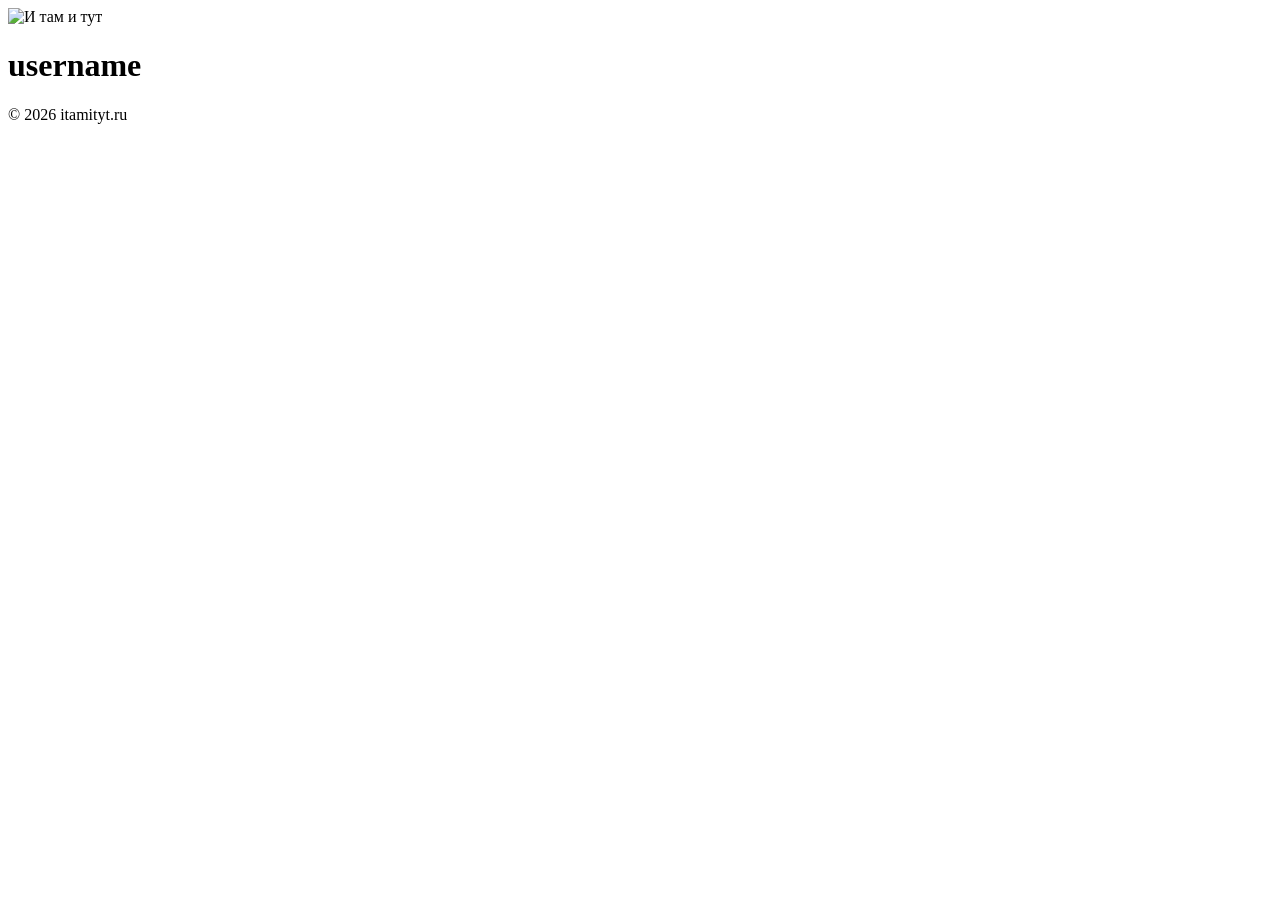
==== frontend/index.html @ dc146e2f "накидал индекс" ====
<!DOCTYPE html>
<html lang="ru">
<head>
  <meta charset="UTF-8">
  <title>И там и тут — username</title>
  <link rel="stylesheet" href="css/style.css">
</head>
<body>
  <header>
    <img src="images/logo.png" alt="И там и тут" class="logo">
    <h1>username</h1>
  </header>

  <main>
    <div id="links-container"></div>
  </main>

  <footer>
    <p>© 2026 itamityt.ru</p>
  </footer>

  <script src="js/main.js"></script>
</body>
</html>
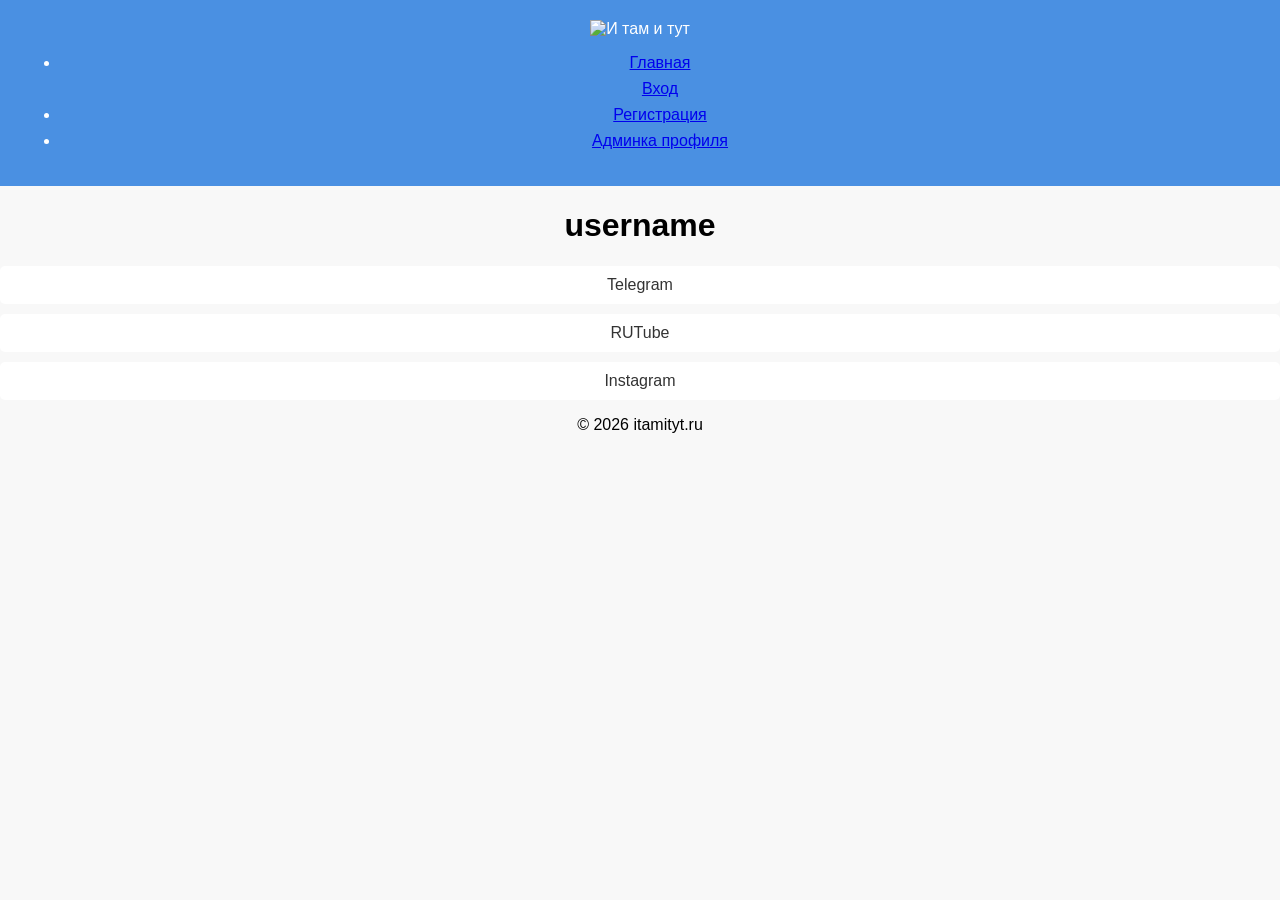
==== commit 672e3363: "вынес стили" ====
--- a/frontend/index.html
+++ b/frontend/index.html
@@ -4,15 +4,25 @@
   <meta charset="UTF-8">
   <title>И там и тут — username</title>
   <link rel="stylesheet" href="css/style.css">
+  
 </head>
 <body>
   <header>
-    <img src="images/logo.png" alt="И там и тут" class="logo">
-    <h1>username</h1>
+    <div><img src="images/logo.png" alt="И там и тут" class="logo"></div>
+    <ul>
+    <li><a href="https://itamityt.ru/index.html">Главная</a></li>
+    <il><a href="https://itamityt.ru/login.html">Вход</a></li>
+    <li><a href="https://itamityt.ru/register.html">Регистрация</a></li>
+    <li><a href="https://itamityt.ru/profile.html">Админка профиля</a></li>
+    </ul>
   </header>
 
   <main>
+    <div>
+<h1>username</h1>
     <div id="links-container"></div>
+    </div>
+    
   </main>
 
   <footer>
--- a/frontend/css/style.css
+++ b/frontend/css/style.css
@@ -0,0 +1,69 @@
+body {
+  font-family: Arial, sans-serif;
+  text-align: center;
+  background: #f8f8f8;
+  margin: 0;
+  padding: 0;
+}
+
+header {
+  background: #4a90e2;
+  color: white;
+  padding: 20px;
+}
+
+.logo {
+  width: 80px;
+  height: auto;
+}
+
+
+
+#links-container a {
+  display: block;
+  margin: 10px 0;
+  padding: 10px;
+  background: #fff;
+  border-radius: 5px;
+  text-decoration: none;
+  color: #333;
+  transition: background 0.2s;
+}
+
+#links-container a:hover {
+  background: #e0e0e0;
+}
+
+form input {
+  margin: 5px;
+  padding: 5px;
+  width: 200px;
+}
+
+form button {
+  padding: 5px 10px;
+  cursor: pointer;
+}
+
+ /* Минимальный стиль для удобства
+    .container { max-width: 400px; margin: 50px auto; font-family: sans-serif; }
+    input { width: 100%; padding: 8px; margin: 8px 0; }
+    button { padding: 10px 20px; }
+    p { color: red; } */
+
+
+    /* body{
+  font-family:sans-serif;
+  max-width:700px;
+  margin:auto;
+} */
+
+.topbar{
+  display:flex;
+  justify-content:space-between;
+  align-items:center;
+}
+
+li{
+  margin:8px 0;
+}
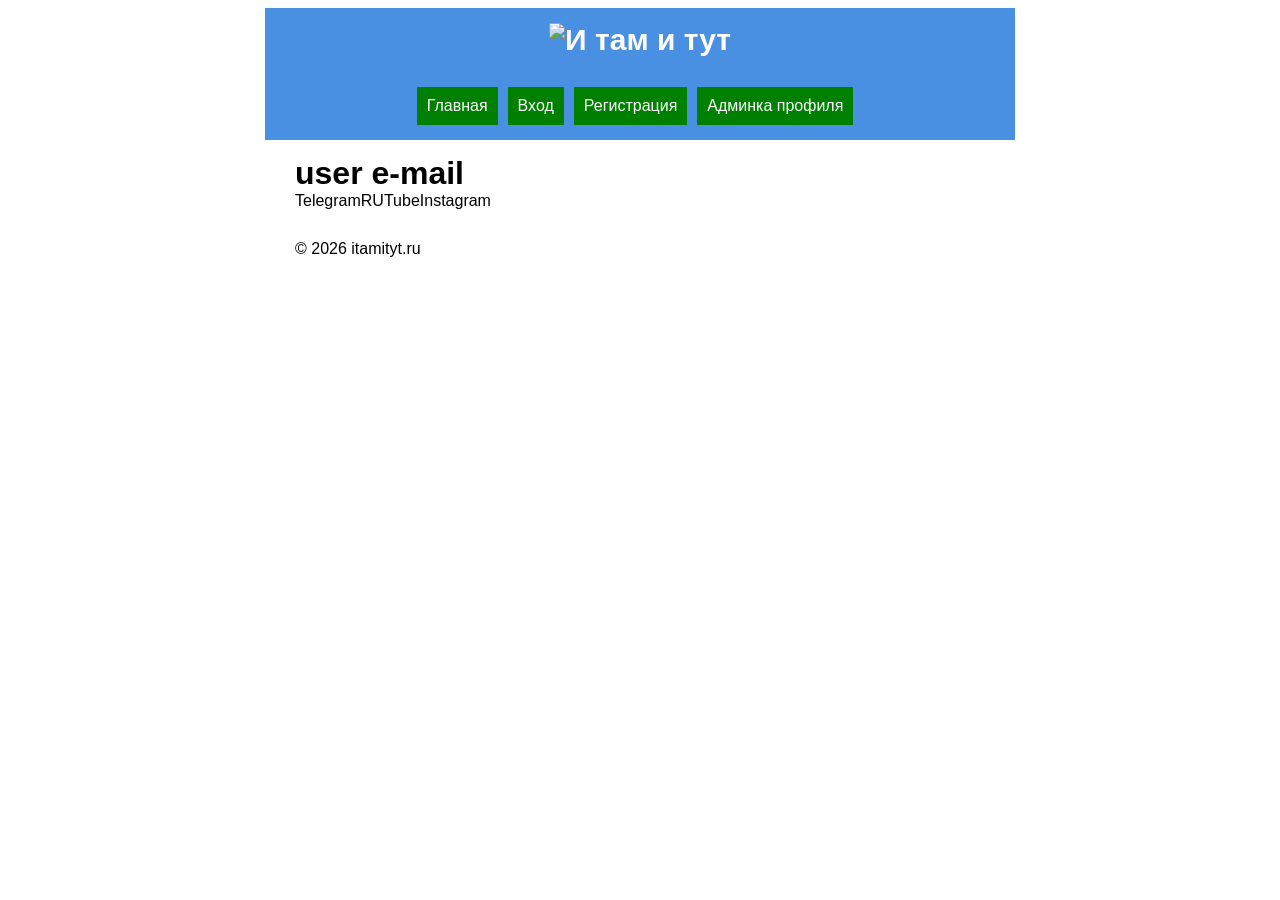
==== commit e53ec802: "изменил общий вид сайта и добавил ссылки" ====
--- a/frontend/index.html
+++ b/frontend/index.html
@@ -3,29 +3,29 @@
 <head>
   <meta charset="UTF-8">
   <title>И там и тут — username</title>
-  <link rel="stylesheet" href="css/style.css">
+  <link rel="stylesheet" href="css/all.css">
   
 </head>
 <body>
-  <header>
-    <div><img src="images/logo.png" alt="И там и тут" class="logo"></div>
-    <ul>
-    <li><a href="https://itamityt.ru/index.html">Главная</a></li>
-    <il><a href="https://itamityt.ru/login.html">Вход</a></li>
-    <li><a href="https://itamityt.ru/register.html">Регистрация</a></li>
-    <li><a href="https://itamityt.ru/profile.html">Админка профиля</a></li>
+  <header class="container header">
+  <div><img src="images/logo.png" alt="И там и тут" class="logo"></div>
+  <ul class="menu-list">
+    <li class="menu-top_item"><a href="https://itamityt.ru/index.html">Главная</a></li>
+    <li class="menu-top_item"><a href="https://itamityt.ru/login.html">Вход</a></li>
+    <li class="menu-top_item"><a href="https://itamityt.ru/register.html">Регистрация</a></li>
+    <li class="menu-top_item"><a href="https://itamityt.ru/profile.html">Админка профиля</a></li>
     </ul>
   </header>
 
   <main>
-    <div>
-<h1>username</h1>
+    <div class="container">
+<h1>user e-mail</h1>
     <div id="links-container"></div>
     </div>
     
   </main>
 
-  <footer>
+  <footer class="container">
     <p>© 2026 itamityt.ru</p>
   </footer>
 
--- a/frontend/css/all.css
+++ b/frontend/css/all.css
@@ -0,0 +1,4 @@
+@import url("normalize.css");
+@import url("style.css");
+@import url("header.css");
+@import url("footer.css");
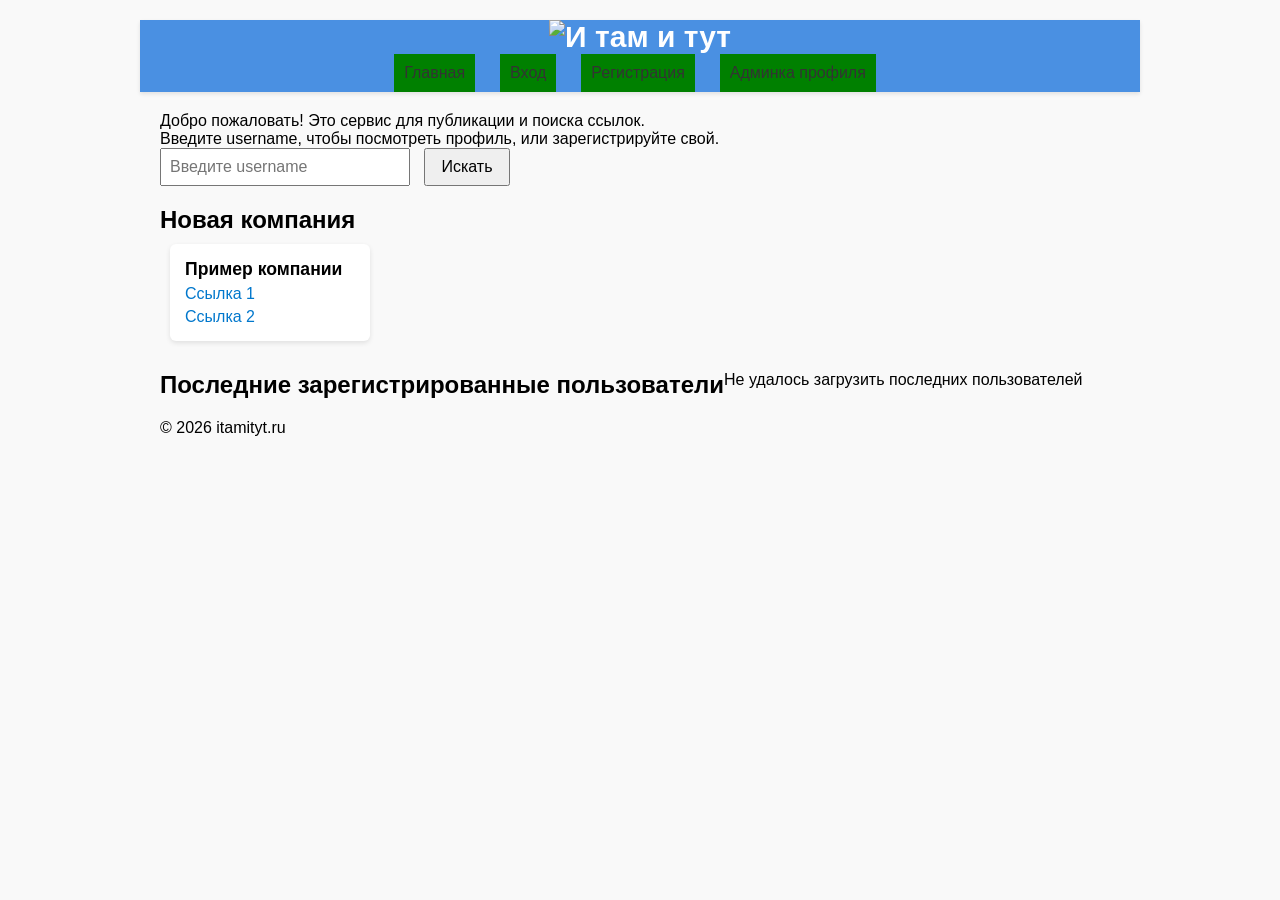
==== commit 1359d347: "исправил главную" ====
--- a/frontend/index.html
+++ b/frontend/index.html
@@ -2,27 +2,62 @@
 <html lang="ru">
 <head>
   <meta charset="UTF-8">
-  <title>И там и тут — username</title>
+  <title>И там и тут — Главная</title>
   <link rel="stylesheet" href="css/all.css">
-  
+  <style>
+    body { font-family: sans-serif; margin: 0; padding: 0; background: #f9f9f9; }
+    .container { max-width: 1000px; margin: 20px auto; padding: 0 20px; }
+    header { display: flex; justify-content: space-between; align-items: center; background: #fff; padding: 10px 20px; box-shadow: 0 2px 4px rgba(0,0,0,0.1); }
+    .logo { height: 50px; }
+    .menu-list { list-style: none; display: flex; gap: 15px; margin: 0; padding: 0; }
+    .menu-top_item a { text-decoration: none; color: #333; font-weight: 500; }
+    main section { margin-top: 30px; }
+    input[type=text] { width: 250px; padding: 8px; margin-right: 10px; }
+    button { padding: 8px 15px; cursor: pointer; }
+    .card { background: #fff; border-radius: 6px; padding: 15px; margin: 10px; box-shadow: 0 2px 5px rgba(0,0,0,0.1); display: inline-block; vertical-align: top; width: 200px; }
+    .card h3 { margin: 0 0 5px 0; font-size: 1.1rem; }
+    .card a { color: #0077cc; text-decoration: none; word-break: break-word; display: block; margin-top: 5px; }
+    #search-result { margin-top: 20px; }
+    .section_last-users { display: flex; flex-wrap: wrap; }
+    #message { color: red; margin-top: 10px; }
+  </style>
 </head>
 <body>
   <header class="container header">
-  <div><img src="images/logo.png" alt="И там и тут" class="logo"></div>
-  <ul class="menu-list">
-    <li class="menu-top_item"><a href="https://itamityt.ru/index.html">Главная</a></li>
-    <li class="menu-top_item"><a href="https://itamityt.ru/login.html">Вход</a></li>
-    <li class="menu-top_item"><a href="https://itamityt.ru/register.html">Регистрация</a></li>
-    <li class="menu-top_item"><a href="https://itamityt.ru/profile.html">Админка профиля</a></li>
+    <div><img src="images/logo.png" alt="И там и тут" class="logo"></div>
+    <ul class="menu-list">
+      <li class="menu-top_item"><a href="index.html">Главная</a></li>
+      <li class="menu-top_item"><a href="login.html">Вход</a></li>
+      <li class="menu-top_item"><a href="register.html">Регистрация</a></li>
+      <li class="menu-top_item"><a href="userhome.html">Админка профиля</a></li>
     </ul>
   </header>
 
   <main>
-    <div class="container">
-<h1>user e-mail</h1>
-    <div id="links-container"></div>
-    </div>
-    
+    <section class="container">
+      <div>
+        <p>Добро пожаловать! Это сервис для публикации и поиска ссылок.</p>
+        <p>Введите username, чтобы посмотреть профиль, или зарегистрируйте свой.</p>
+        <input type="text" id="search-username" placeholder="Введите username">
+        <button id="search-btn">Искать</button>
+        <p id="message"></p>
+      </div>
+      <div id="search-result"></div>
+    </section>
+
+    <section class="container section_user-template">
+      <h2>Новая компания</h2>
+      <div class="card">
+        <h3>Пример компании</h3>
+        <a href="#">Ссылка 1</a>
+        <a href="#">Ссылка 2</a>
+      </div>
+    </section>
+
+    <section class="container section_last-users">
+      <h2>Последние зарегистрированные пользователи</h2>
+      <div id="last-users-container"></div>
+    </section>
   </main>
 
   <footer class="container">
@@ -31,4 +66,4 @@
 
   <script src="js/main.js"></script>
 </body>
-</html>+</html>
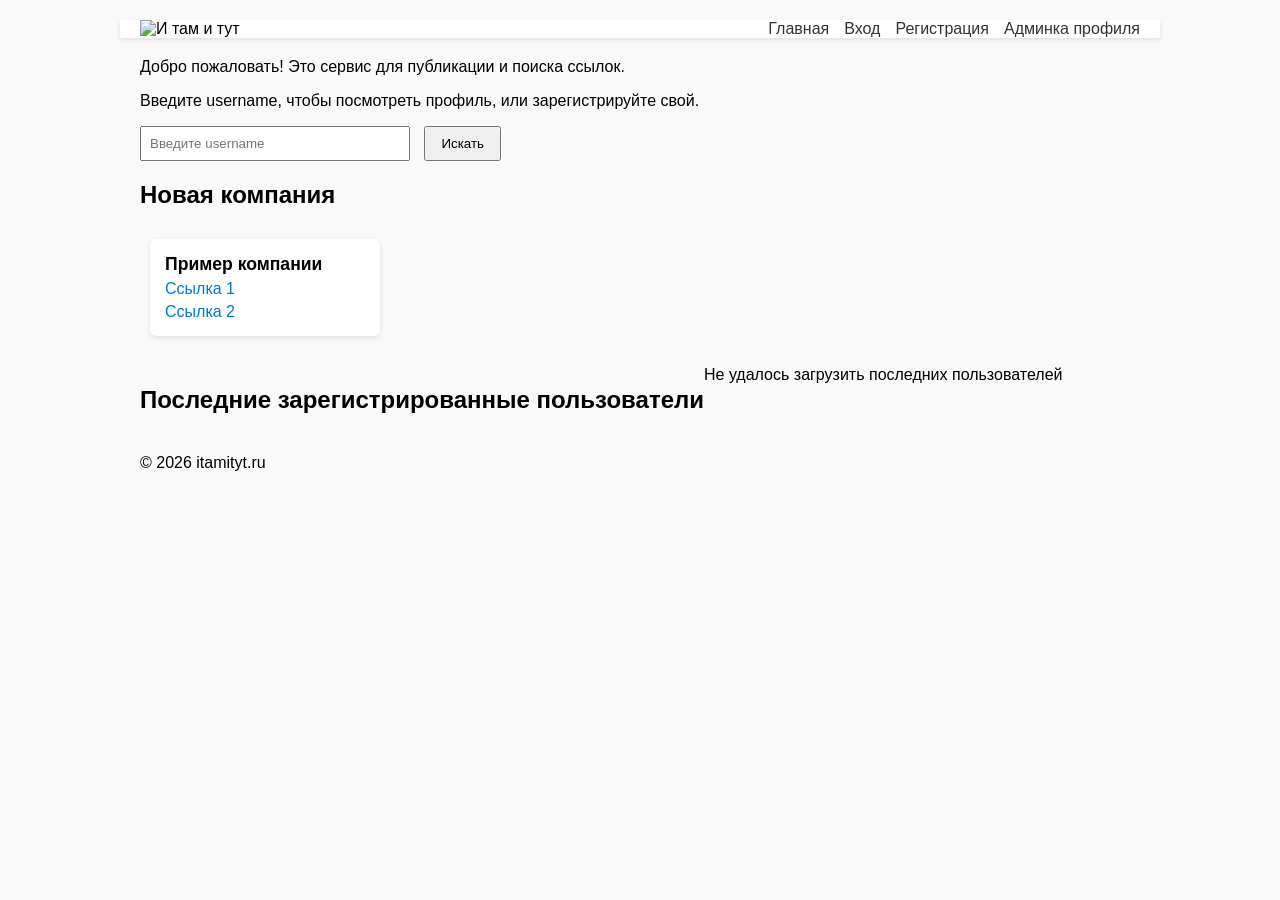
==== commit 6e47c465: "styles" ====
--- a/frontend/index.html
+++ b/frontend/index.html
@@ -3,7 +3,7 @@
 <head>
   <meta charset="UTF-8">
   <title>И там и тут — Главная</title>
-  <link rel="stylesheet" href="css/all.css">
+  <link rel="stylesheet" href="/css/all.css">
   <style>
     body { font-family: sans-serif; margin: 0; padding: 0; background: #f9f9f9; }
     .container { max-width: 1000px; margin: 20px auto; padding: 0 20px; }
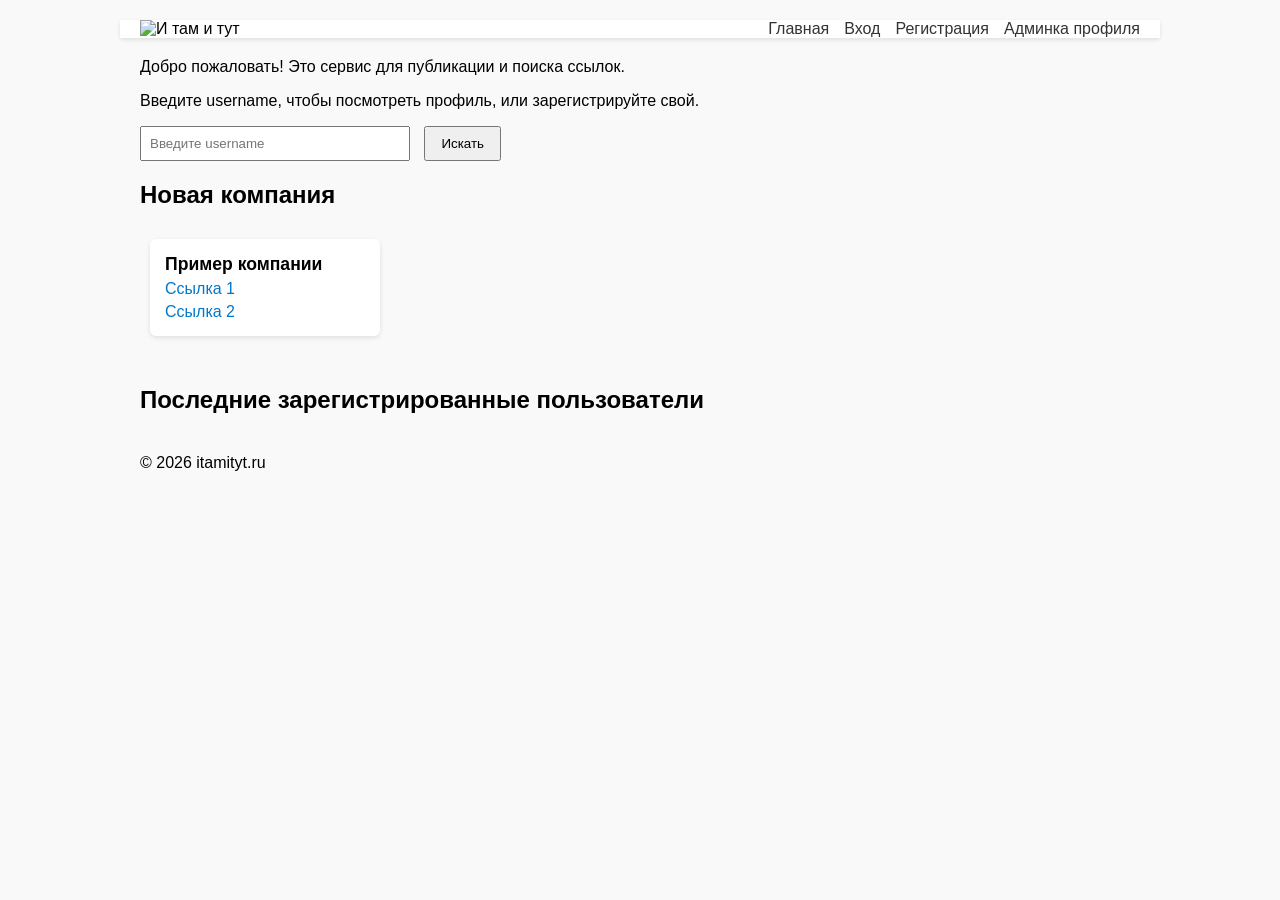
==== commit 25499343: "files link" ====
--- a/frontend/index.html
+++ b/frontend/index.html
@@ -26,10 +26,10 @@
   <header class="container header">
     <div><img src="images/logo.png" alt="И там и тут" class="logo"></div>
     <ul class="menu-list">
-      <li class="menu-top_item"><a href="index.html">Главная</a></li>
-      <li class="menu-top_item"><a href="login.html">Вход</a></li>
-      <li class="menu-top_item"><a href="register.html">Регистрация</a></li>
-      <li class="menu-top_item"><a href="userhome.html">Админка профиля</a></li>
+      <li class="menu-top_item"><a href="/index.html">Главная</a></li>
+    <li class="menu-top_item"><a href="/login.html">Вход</a></li>
+    <li class="menu-top_item"><a href="/register.html">Регистрация</a></li>
+    <li class="menu-top_item"><a href="/userhome.html">Админка профиля</a></li>
     </ul>
   </header>
 
@@ -64,6 +64,6 @@
     <p>© 2026 itamityt.ru</p>
   </footer>
 
-  <script src="js/main.js"></script>
+  <script src="/js/main.js"></script>
 </body>
 </html>
